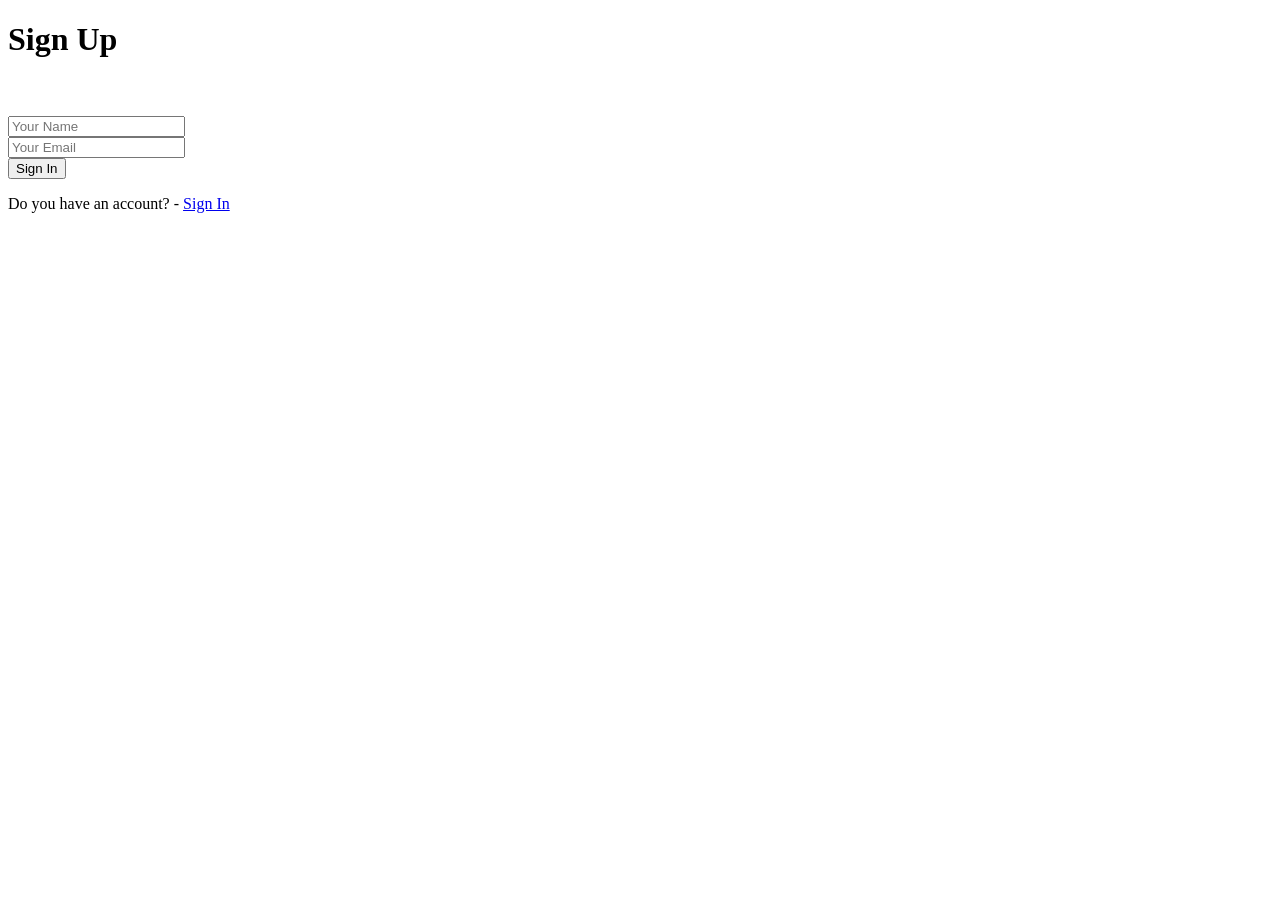
==== index.html @ 5fa4f3f0 "Add login page in index.html" ====
<!DOCTYPE html>
<html lang="en">
<head>
    <meta charset="UTF-8">
    <meta name="viewport" content="width=device-width, initial-scale=1.0">
    <title>Login Page</title>
</head>
<body>

  <div>
    <h1>Sign Up</h1>  
    <br><br>
    <input type="text" placeholder="Your Name">
    <br>
    <input type="email" placeholder="Your Email">
    <br>
    <button>Sign In</button>
    <p>Do you have an account? - <a href="#">Sign In</a></p>
  </div>

</body>
</html>
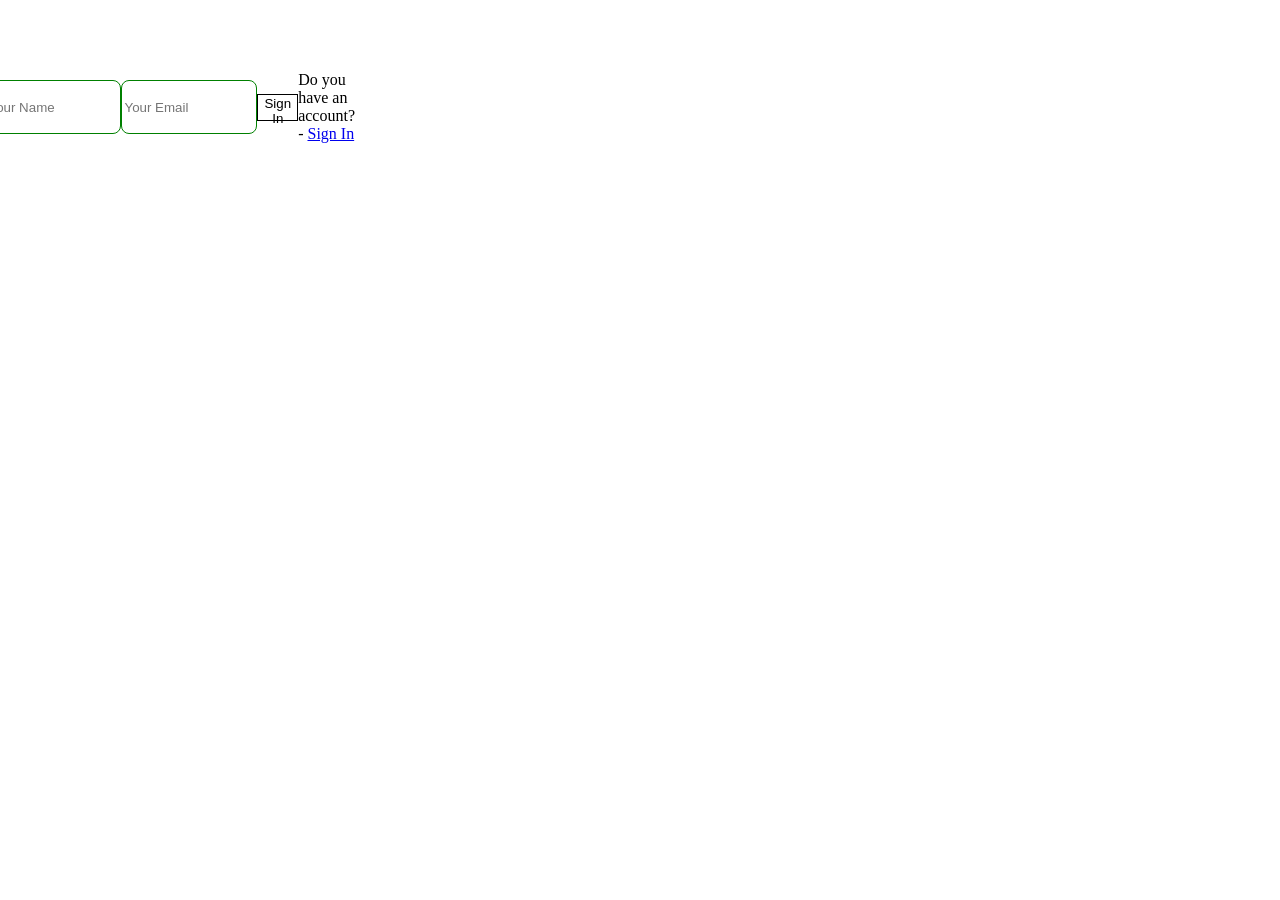
==== commit 2bcc4113: "Add stylesheet link to index.html" ====
--- a/index.html
+++ b/index.html
@@ -4,6 +4,7 @@
     <meta charset="UTF-8">
     <meta name="viewport" content="width=device-width, initial-scale=1.0">
     <title>Login Page</title>
+    <link rel="stylesheet" href="style.css">
 </head>
 <body>
 
--- a/style.css
+++ b/style.css
@@ -0,0 +1,35 @@
+div {
+  width: 200px;
+  height: 150px;
+  display: flex;
+  align-items: center;
+  justify-content: center;
+  padding: 12px;
+  margin: 20px;
+}
+
+div input {
+  width: 130px;
+  height: 50px;
+  border: 1px solid green;
+  border-radius: 8px;
+}
+
+div input:hover {
+  border: 1px solid blue;
+}
+
+div button {
+  width: 100px;
+  height: 27px;
+  border: 1px solid black;
+  background-color: white;
+  color: black;
+}
+
+div button:hover {
+  cursor: pointer;
+  background-color: black;
+  border: white;
+  color: white;
+}
